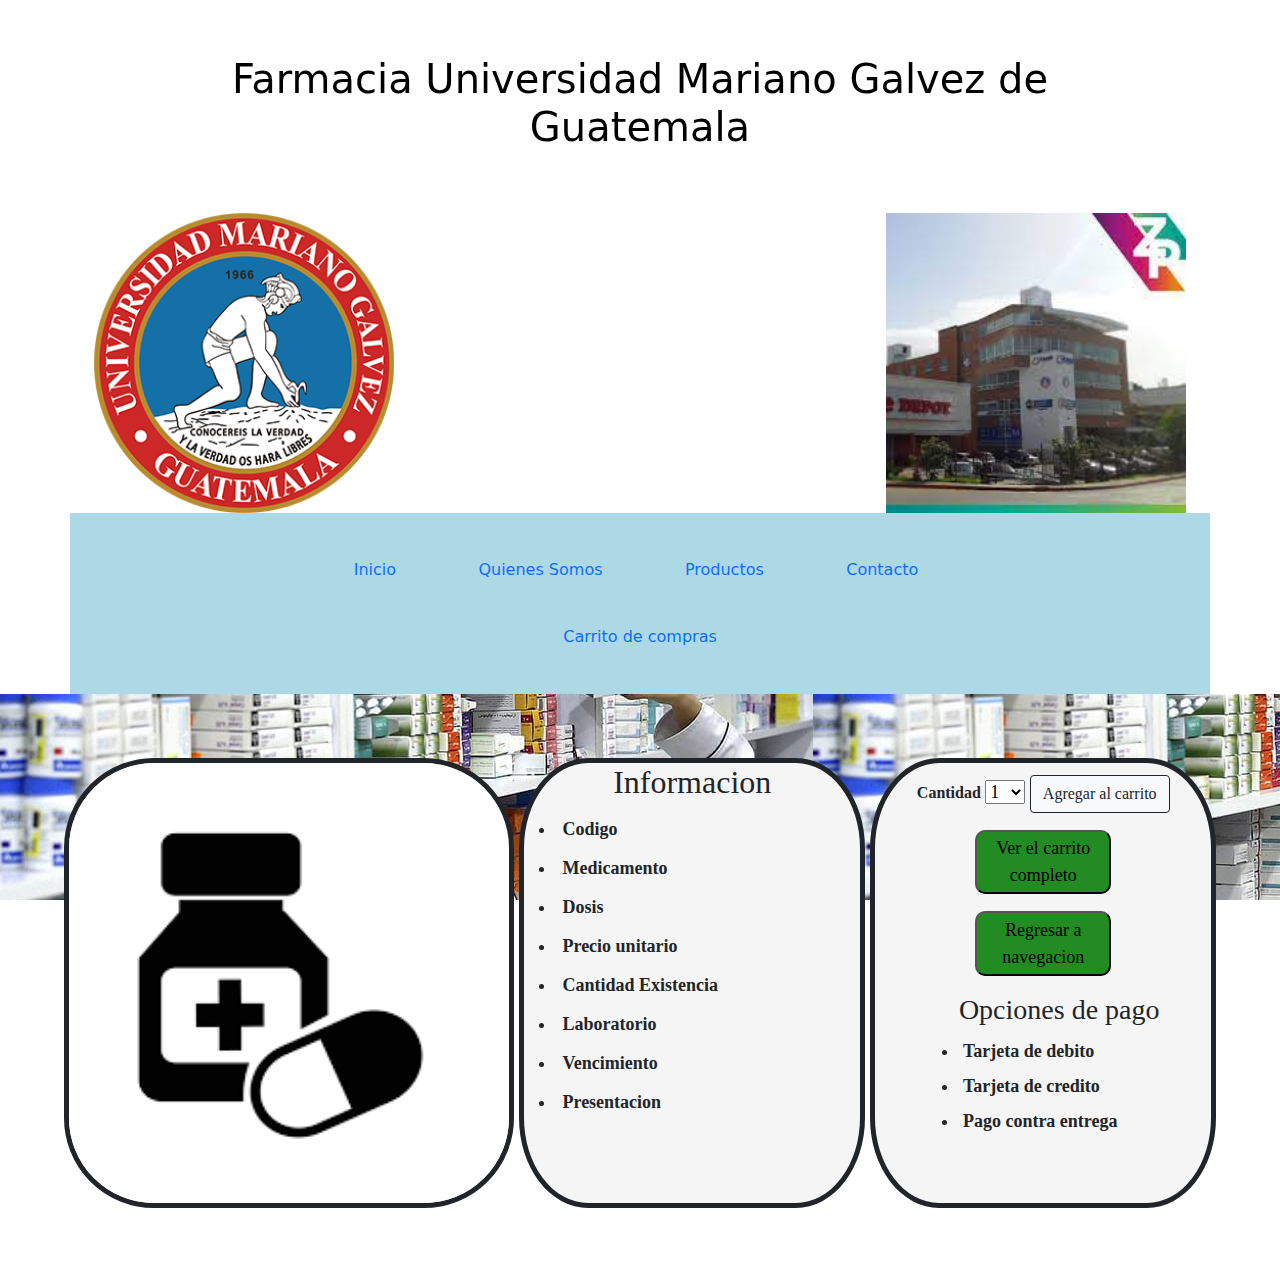
==== carrito.html @ 9f6fbcf1 "added new function to product page" ====
<!DOCTYPE html>
<html lang="en">
<head>
    <meta charset="UTF-8">
    <meta http-equiv="X-UA-Compatible" content="IE=edge">
    <meta name="viewport" content="width=device-width, initial-scale=1.0">
    <title>Farmacia UMG</title>
</head>

<link rel="stylesheet" href="css/bootstrap.min.css">
<link rel="stylesheet" href="css/bootstrap-grid.css.map">
<link rel="stylesheet" href="css/bootstrap-grid.min.css">
<link rel="stylesheet" href="css/bootstrap-grid.min.css.map">
<link rel="stylesheet" href="css/bootstrap.css">
<link rel="stylesheet" href="css/bootstrap.css.map">
<link rel="stylesheet" href="css/bootstrap-utilities.css">
<link rel="stylesheet" href="style.css">


<script src="js/bootstrap.js"></script>
<script src="js/bootstrap.bundle.js"></script>
<script src="js/bootstrap.min.js"></script>
<script src="js/bootstrap.esm.js"></script>
<script src="js/main.js"></script>
<body>
    
  
    <header class="container header">
        <div class="container text-center" >
            <h1 class="h1 text-center">Farmacia Universidad Mariano Galvez de Guatemala</h1>
        </div>
       
        <div class="container">
            <img src="images/umg.png" alt="logo_umg" width="300" height="300" class="float-start">
            
            <img src="images/umg3.jpg" alt="farmacia" width="300" height="300" class="float-end">
        </div>
    </header>



    <nav class=" container nav">
        <ul class="nav list-inline">
            <li class="list-inline-item nav-item"> <a href="index.html" class="nav-link">Inicio</a> </li>
            <li class="list-inline-item nav-item"> <a href="" class="nav-link">Quienes Somos</a> </li>
            <li class="list-inline-item nav-item"> <a href="productos.html" class="nav-link">Productos</a></li>
            <li class="list-inline-item nav-item"> <a href="contacto.html" class="nav-link">Contacto</a> </li>
            <li class="list-inline-item nav-item"> <a href="carrito.html" class="nav-link">Carrito de compras</a> </li>
        </ul>
    </nav>


<section class="carrito">
   
    
        <div>
            <img src="images/med.png" alt="medicamento" class="carta med"> 
        </div>
            
        <div class="carta informacion">
            <h2>Informacion</h2>
           <ul>
               <li>Codigo</li>
               <li>Medicamento</li>
               <li>Dosis</li>
               <li>Precio unitario</li>
               <li>Cantidad Existencia</li>
               <li>Laboratorio</li>
               <li>Vencimiento</li>
               <li>Presentacion</li>
           </ul>
        </div>
    
        <div class="carta checkout">
            <div>
            <label for="cantidad">Cantidad</label>
            <select name="cantidad" id="cantidad">
                <option value="value1">1</option>
                <option value="value1">2</option>
                <option value="value1">3</option>
                <option value="value1">4</option>
                <option value="value1">5</option>
                <option value="value1">6</option>
                <option value="value1">7</option>
                <option value="value1">8</option>
                <option value="value1">9</option>
                <option value="value1">10</option>
            </select>
            <button class="btn btn-light btn-outline-dark">Agregar al carrito</button>
        </div>
        <div class="botones">
            <button class="boton">Ver el carrito completo</button>
            <button class="boton">Regresar a navegacion</button>
        </div>
        
        <div class="pagos">
            <ul>
                <h3>Opciones de pago</h3>
                <li >Tarjeta de debito</li>
                <li >Tarjeta de credito</li>
                <li >Pago contra entrega</li>
            </ul>
        </div>
            
        </div>

  
</section>


</body>
</html>
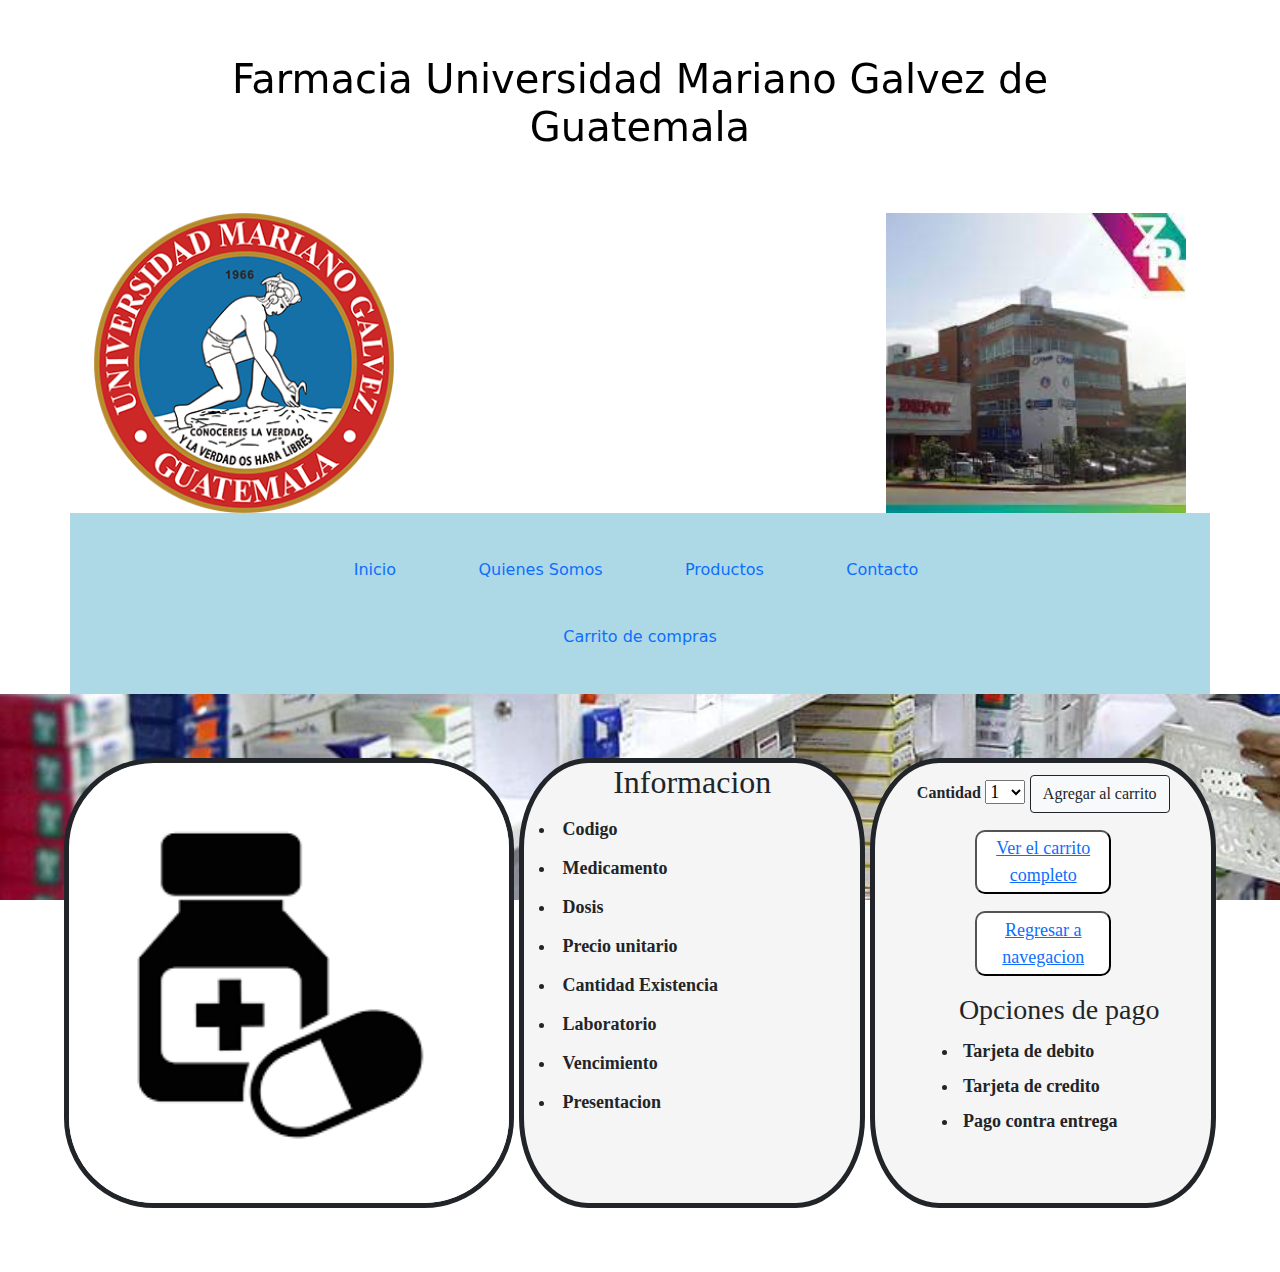
==== commit b81e4f9a: "added map style" ====
--- a/carrito.html
+++ b/carrito.html
@@ -75,22 +75,22 @@
             <div>
             <label for="cantidad">Cantidad</label>
             <select name="cantidad" id="cantidad">
-                <option value="value1">1</option>
-                <option value="value1">2</option>
-                <option value="value1">3</option>
-                <option value="value1">4</option>
-                <option value="value1">5</option>
-                <option value="value1">6</option>
-                <option value="value1">7</option>
-                <option value="value1">8</option>
-                <option value="value1">9</option>
-                <option value="value1">10</option>
+                <option value="1">1</option>
+                <option value="2">2</option>
+                <option value="3">3</option>
+                <option value="4">4</option>
+                <option value="5">5</option>
+                <option value="6">6</option>
+                <option value="7">7</option>
+                <option value="8">8</option>
+                <option value="9">9</option>
+                <option value="10">10</option>
             </select>
             <button class="btn btn-light btn-outline-dark">Agregar al carrito</button>
         </div>
         <div class="botones">
-            <button class="boton">Ver el carrito completo</button>
-            <button class="boton">Regresar a navegacion</button>
+            <button class="boton"> <a href="./carrito.html">Ver el carrito completo</a> </button>
+            <button class="boton"><a href="./productos.html" class="link">Regresar a navegacion</a> </button>
         </div>
         
         <div class="pagos">
--- a/style.css
+++ b/style.css
@@ -27,7 +27,7 @@
 	border-radius: 50%;
 	align-items: center;
 	text-align: center;
-	backdrop-filter: blur(10px);
+	backdrop-filter: opacity(10px);
 	padding: 5%;
 }
 
@@ -40,6 +40,8 @@
 section {
 	padding-top: 2%;
 	background-image: url("images/farmacia.jpg");
+	background-size: cover;
+	background-repeat: no-repeat;
 	background-attachment: fixed;
 }
 
@@ -137,67 +139,120 @@
 	margin-bottom: 0;
 }
 
-.contact {
-	position: relative;
-	padding-top: 30px;
-}
-
-.contact .contact-info,
-.contact .contact-form,
-.contact .contact-map {
-	height: 100%;
-	padding: 30px;
-	background: #ffffff;
-	border-bottom: 30px solid #f3f6ff;
-}
-
-.contact .contact-info h2 {
-	margin-bottom: 15px;
-}
-
-.contact .contact-info h3 {
-	margin-bottom: 15px;
-	font-size: 18px;
-}
-
-.contact .contact-info h3 i {
-	width: 20px;
-	color: #ff6f61;
-	margin-right: 5px;
-}
-
-.contact .social {
-	position: relative;
+/* 
+seccion estilo del mapa
+*/
+
+.contact-map {
+	width: 90%;
+	height: 50%;
+
+	display: flex;
+	justify-content: center;
+	align-items: center;
+}
+
+iframe {
+	border: 3px solid black;
+	width: 90%;
+	height: 600px;
+	margin: 2%;
+}
+
+/*
+seccion de la pagina de contacto
+*/
+
+main {
+	backdrop-filter: blur(50px);
+	margin-top: 2%;
+	margin-bottom: 2%;
+}
+
+.contact-div {
+	width: 50%;
+	display: flex;
+	flex-direction: column;
+	align-items: left;
+	justify-content: space-between;
+}
+
+.contact-section {
+	margin: 2%;
+	padding: 2%;
+	display: flex;
+	flex-direction: row;
+	justify-content: space-around;
+	margin: 5px 2px;
+}
+
+.contact-address ul li {
+	margin-top: 5%;
+	margin-block: 10%;
+}
+
+.contact-address {
+	border: 1px solid black;
+	border-radius: 20px;
+	align-items: center;
+	background-color: white;
+	width: 80%;
+	height: 50%;
+	margin-left: 5%;
+	margin-right: 5%;
+}
+
+.contact-div-2 {
+	padding: 5%;
+	width: 50%;
+	display: flex;
+	flex-direction: column;
+	justify-content: space-around;
+	margin: 5px 5px;
+}
+
+.contact-form {
+	border: 2px solid black;
+	border-radius: 20px;
+	align-items: center;
+	background-color: white;
 	width: 100%;
-}
-
-.contact .social a {
+	height: 80%;
+	padding: 20px;
+}
+
+.contact-form:hover {
+	transition-duration: 0.5s;
+	transition-delay: 0s;
+	transition-timing-function: ease-in-out;
+	border-radius: 20px;
+	transform: translate3d(20px, -20px, -20px);
+}
+
+.contact-form label {
+	margin: 5% 2%;
+	width: 30%;
 	display: inline-block;
-	margin: 10px 10px 0 0;
-	width: 40px;
-	height: 40px;
-	padding: 5px 0;
-	text-align: center;
-	font-size: 18px;
-	border: 1px solid #ff6f61;
-	border-radius: 4px;
-}
-
-.contact .social a i {
-	color: #ff6f61;
-}
-
-.contact .social a:hover {
-	background: #ff6f61;
-}
-
-.contact .social a:hover i {
-	color: #ffffff;
-}
-
-.contact .contact-map iframe {
-	width: 100%;
-	height: 450px;
+	text-align: left;
+}
+
+.contact-form input {
+	width: 60%;
+}
+
+.bullet label {
+	text-align: left;
+}
+.bullet img {
+	filter: grayscale(100%);
+	background-color: white;
+	border-radius: 50%;
+	width: 50px;
+	height: 50px;
+}
+
+.bullet:hover {
+	background-color: transparent;
 }
 
 .carrito {
@@ -217,9 +272,10 @@
 	margin: 10%;
 	display: block;
 	color: black;
-	background-color: forestgreen;
+	background-color: white;
 	border-radius: 10px;
 }
+
 .boton:hover {
 	border-color: black;
 	color: black;
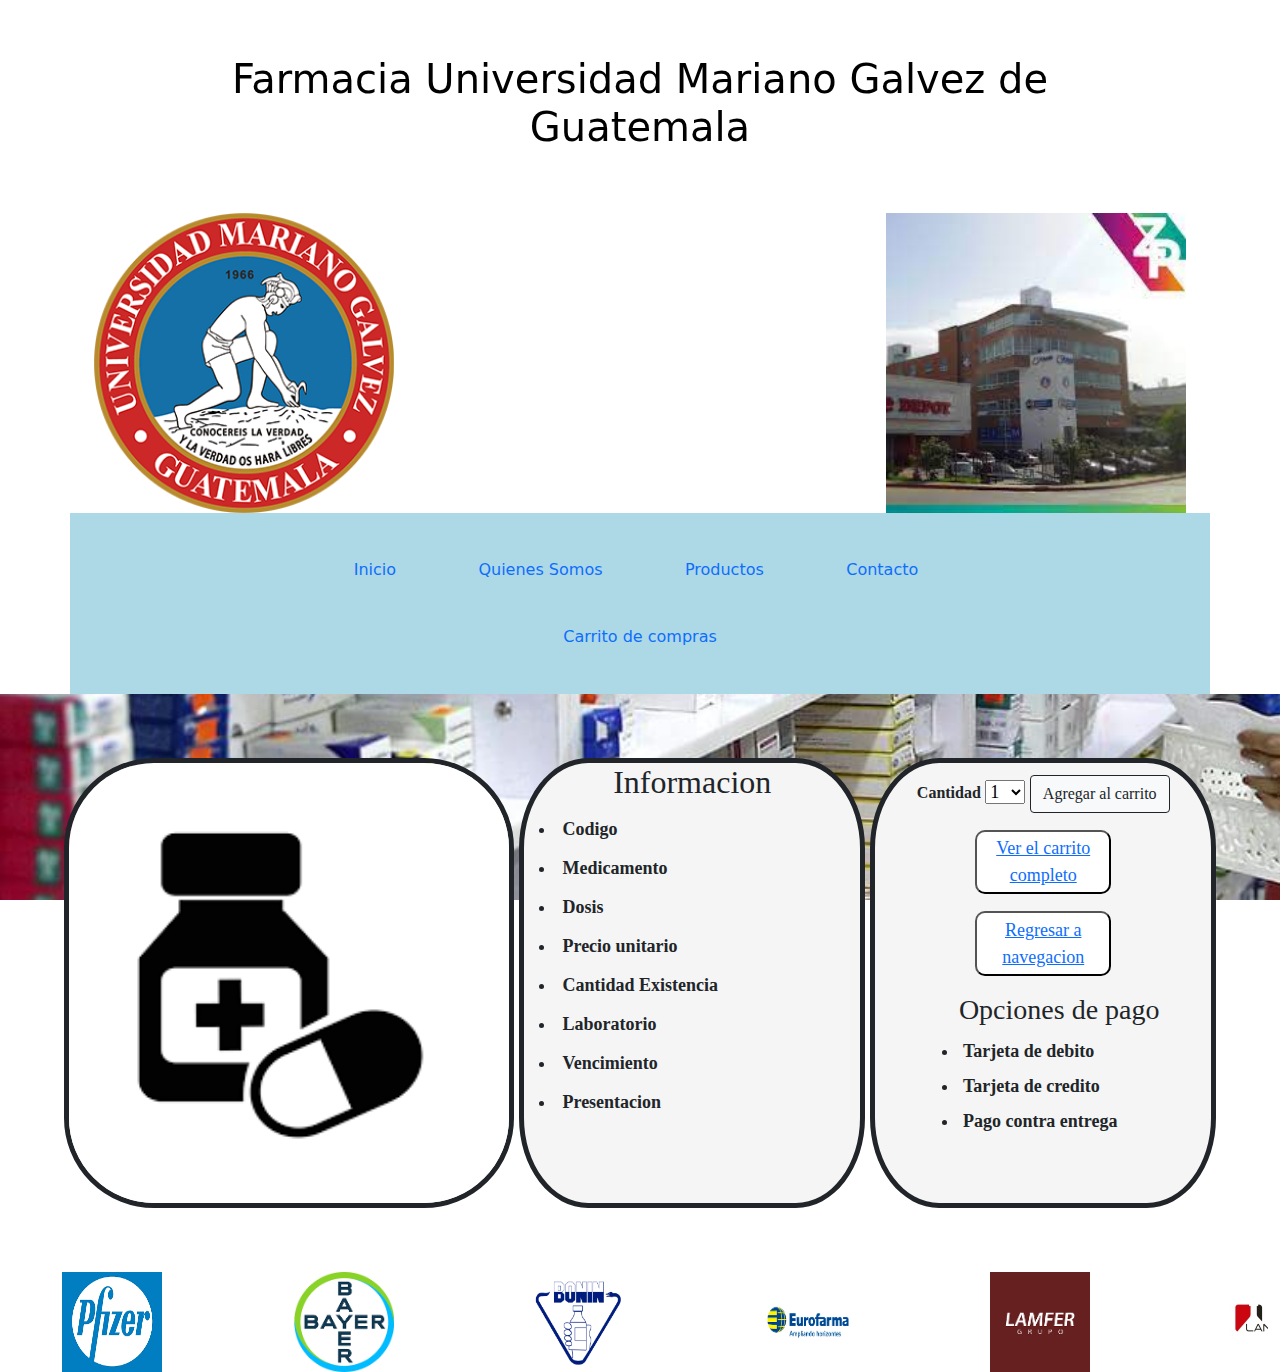
==== commit 2545e861: "added slick slider" ====
--- a/carrito.html
+++ b/carrito.html
@@ -15,6 +15,7 @@
 <link rel="stylesheet" href="css/bootstrap.css.map">
 <link rel="stylesheet" href="css/bootstrap-utilities.css">
 <link rel="stylesheet" href="style.css">
+<link rel="stylesheet" href="lib/slick.css">
 
 
 <script src="js/bootstrap.js"></script>
@@ -107,6 +108,31 @@
   
 </section>
 
+<footer>
+<!-- Brand Start -->
+<div class="brand">
+    <div class="container-fluid">
+        <div class="brand-slider">
+            <div class="brand-item"><img src="images/bayer.png" alt=""></div>
+            <div class="brand-item"><img src="images/bonin.png" alt=""></div>
+            <div class="brand-item"><img src="images/eurofarma.png" alt=""></div>
+            <div class="brand-item"><img src="images/lamfer.png" alt=""></div>
+            <div class="brand-item"><img src="images/lancasco.jpg" alt=""></div>
+            <div class="brand-item"><img src="images/medpharma.png" alt=""></div>
+            <div class="brand-item"><img src="images/pfizer.png" alt=""></div>
+        </div>
+    </div>
+</div>
 
+<!-- Brand End --> 
+
+</footer>
+<!-- JavaScript Libraries -->
+<script src="https://code.jquery.com/jquery-3.4.1.min.js"></script>
+
+<script src="lib/slick.min.js"></script>
+
+<!-- Template Javascript -->
+<script src="js/main.js"></script>
 </body>
 </html>--- a/style.css
+++ b/style.css
@@ -178,6 +178,7 @@
 }
 
 .contact-section {
+	background-image: url("images/farm2.jpeg");
 	margin: 2%;
 	padding: 2%;
 	display: flex;
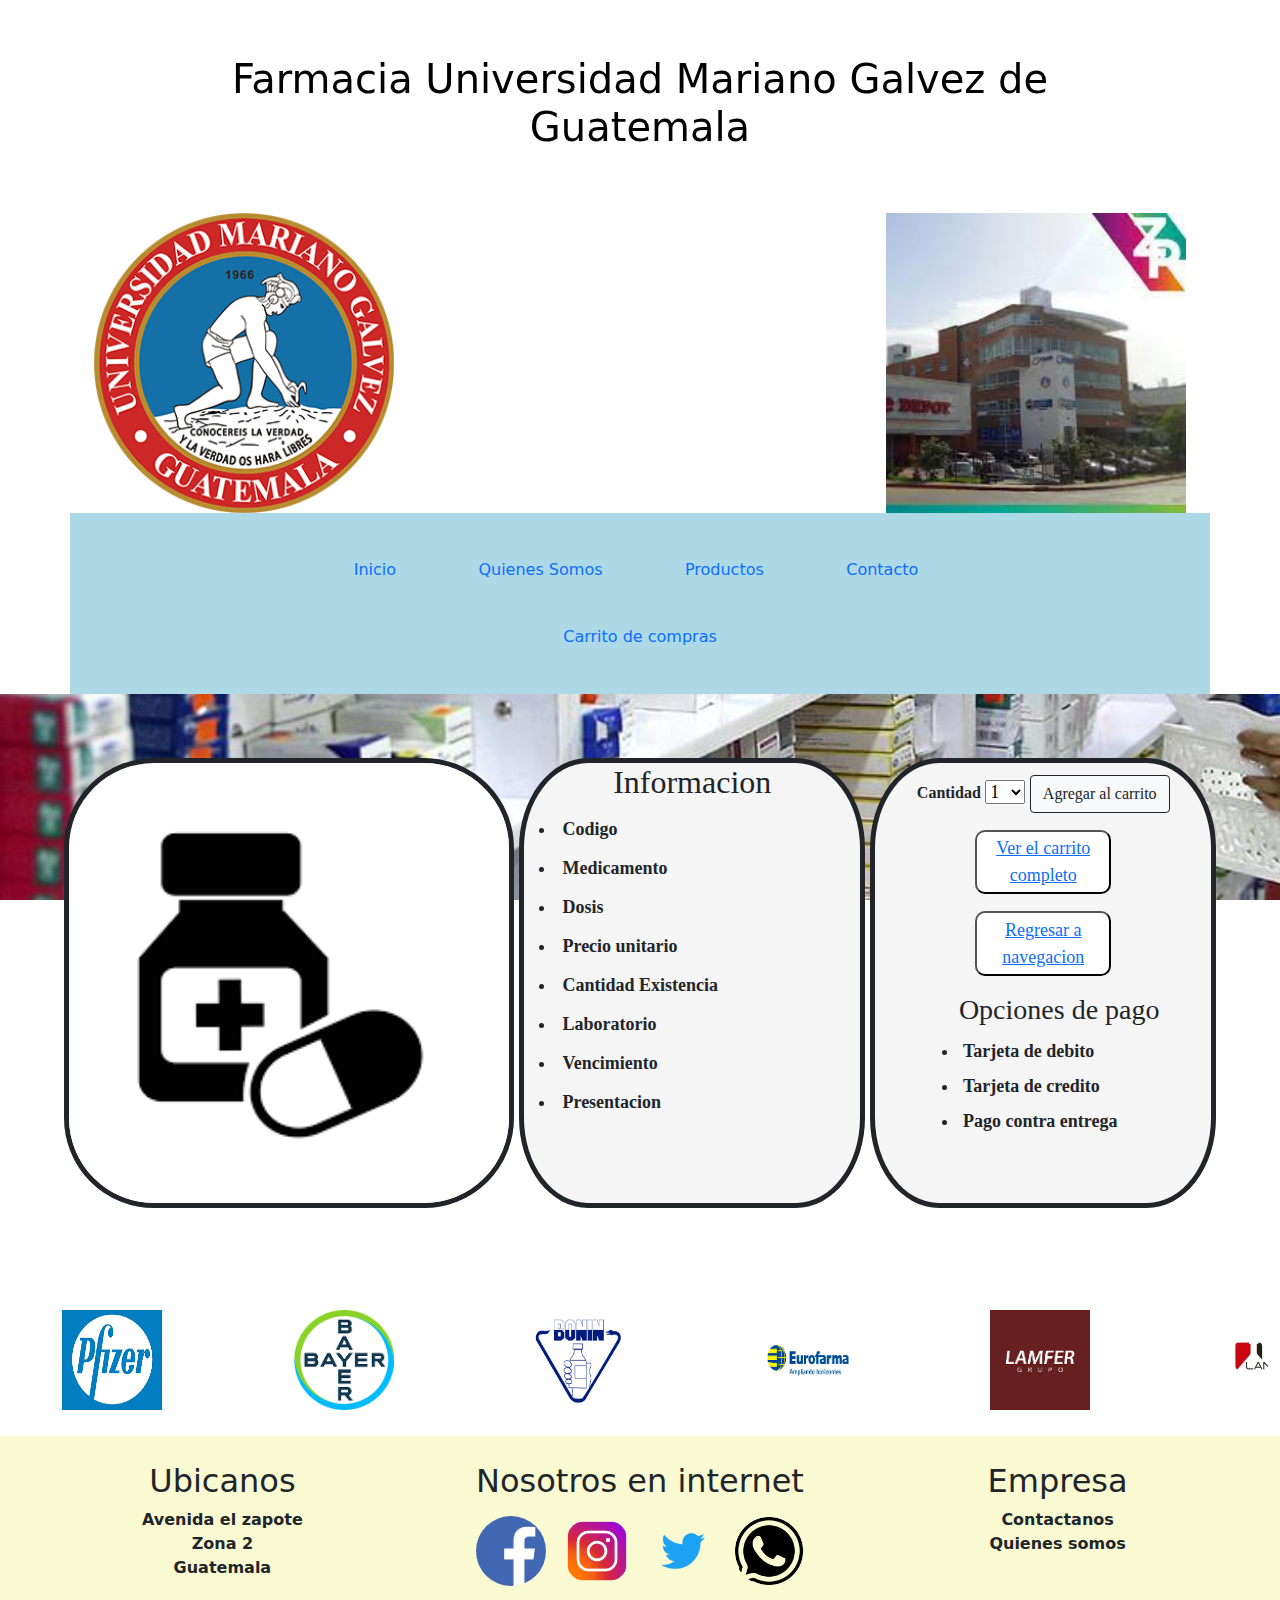
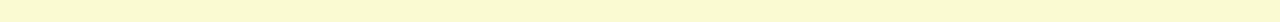
==== commit 7134dfe8: "done" ====
--- a/carrito.html
+++ b/carrito.html
@@ -43,7 +43,7 @@
     <nav class=" container nav">
         <ul class="nav list-inline">
             <li class="list-inline-item nav-item"> <a href="index.html" class="nav-link">Inicio</a> </li>
-            <li class="list-inline-item nav-item"> <a href="" class="nav-link">Quienes Somos</a> </li>
+            <li class="list-inline-item nav-item"> <a href="nosotros.html" class="nav-link">Quienes Somos</a> </li>
             <li class="list-inline-item nav-item"> <a href="productos.html" class="nav-link">Productos</a></li>
             <li class="list-inline-item nav-item"> <a href="contacto.html" class="nav-link">Contacto</a> </li>
             <li class="list-inline-item nav-item"> <a href="carrito.html" class="nav-link">Carrito de compras</a> </li>
@@ -108,9 +108,10 @@
   
 </section>
 
-<footer>
-<!-- Brand Start -->
-<div class="brand">
+<footer class="footer-1">
+    <!-- Brand Start -->
+ <div class="brand">
+
     <div class="container-fluid">
         <div class="brand-slider">
             <div class="brand-item"><img src="images/bayer.png" alt=""></div>
@@ -124,9 +125,18 @@
     </div>
 </div>
 
+
 <!-- Brand End --> 
+</footer>
 
-</footer>
+
+<div class=" footer text-center">
+    <div class="row footer-sintetico">
+        <div class="col-lg-4 mb-5 mb-lg-0"><h2>Ubicanos</h2><p>Avenida el zapote <br>Zona 2 <br>Guatemala</p></div>
+        <div class="col-lg-4 mb-5 mb-lg-0"><h2>Nosotros en internet</h2><img src="images/face.png" alt="" class="social"><img src="images/insta.png" alt="" class="social"><img src="images/tw.png" alt="" class="social"><img src="images/whats.png" alt="" class="social"></div>
+        <div class="col-lg-4 mb-5 mb-lg-0"><h2>Empresa</h2><p>Contactanos <br>Quienes somos</p></div>
+    </div>
+</div>
 <!-- JavaScript Libraries -->
 <script src="https://code.jquery.com/jquery-3.4.1.min.js"></script>
 
--- a/style.css
+++ b/style.css
@@ -312,3 +312,129 @@
 	flex-direction: column;
 	align-items: center;
 }
+
+/*
+elementos especificos de nosotros.html
+*/
+.nosotros-div1 {
+	margin: 45px;
+	padding: 2px;
+	background-image: none;
+}
+
+.nosotros1 {
+	background-image: url("images/nosotros1.png");
+	backdrop-filter: blur(10px);
+	background-size: cover;
+	min-height: 500px;
+}
+
+.nosotros1 p {
+	min-height: 50%;
+	text-align: justify;
+	font-size: xx-large;
+	font-weight: bold;
+	font-family: Verdana, Geneva, Tahoma, sans-serif;
+}
+
+.nosotros1 h2 {
+	min-height: 50%;
+	text-align: center;
+	font-size: xx-large;
+	font-weight: bold;
+	font-family: Verdana, Geneva, Tahoma, sans-serif;
+}
+.nosotros2 {
+	background-image: url("images/umg.png");
+	background-color: rgb(41, 114, 182);
+	background-size: 30%;
+	background-position-x: left;
+	background-position-y: center;
+	min-height: 600px;
+}
+.nosotros-articulo {
+	width: 50%;
+	margin-left: 50%;
+	text-align: right;
+	display: flex;
+	flex-direction: column;
+	justify-items: right;
+}
+
+.nosotros2 p {
+	min-height: 50%;
+	font-size: xx-large;
+	font-weight: bold;
+	font-family: Verdana, Geneva, Tahoma, sans-serif;
+	text-align: justify;
+}
+
+.nosotros2 h2 {
+	min-height: 50%;
+	font-size: xx-large;
+	font-weight: bold;
+	font-family: Verdana, Geneva, Tahoma, sans-serif;
+	text-align: center;
+}
+.nosotros3 {
+	background-image: url("images/nosotros1.png");
+	background-size: cover;
+	min-height: 600px;
+}
+
+.nosotros3-articulo1 {
+	background-color: rgb(41, 114, 182);
+	background-size: 30%;
+	background-position-x: left;
+	background-position-y: center;
+	min-height: 600px;
+}
+
+.nosotros3-equipo {
+	display: flex;
+	flex-direction: row;
+	justify-content: space-evenly;
+}
+
+.nosotros3-equipo div {
+	width: 20%;
+	height: 500px;
+	display: flex;
+	flex-direction: row;
+	justify-content: space-evenly;
+}
+
+.nosotros3-equipo img {
+	width: 80%;
+	height: 75%;
+}
+
+.footer-1 {
+	margin-top: 3%;
+}
+.footer-sintetico {
+	margin-top: 2%;
+	padding: 2%;
+	background-color: lightgoldenrodyellow;
+	min-height: 50px;
+}
+
+.footer-sintetico p {
+	font-weight: bold;
+}
+.social {
+	margin: 2%;
+	border-radius: 50%;
+	width: 70px;
+	height: 70px;
+}
+/*
+.footer-sintetico div {
+	margin-top: 50px;
+	margin-bottom: 50px;
+	margin-left: 10%;
+	margin-right: 10%;
+	background-color: #ff6f61;
+	display: inline-flex;
+}
+*/
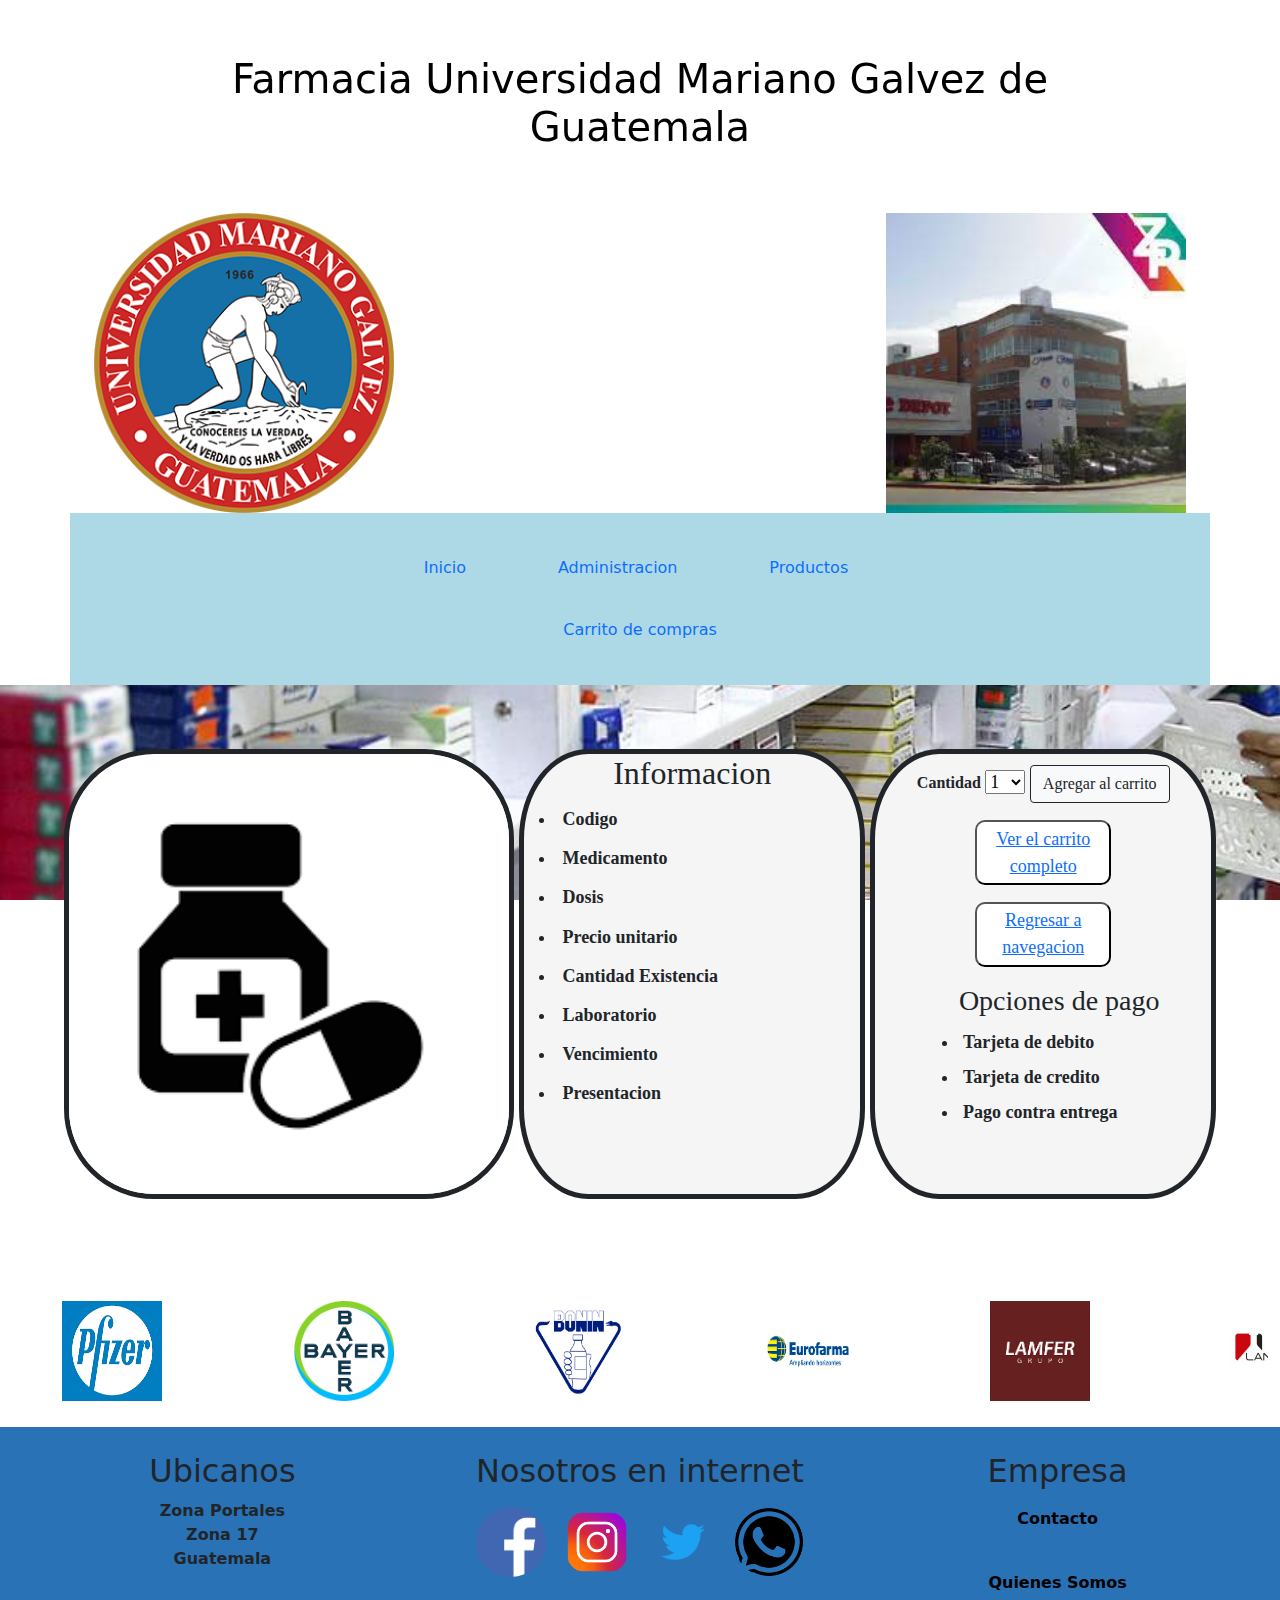
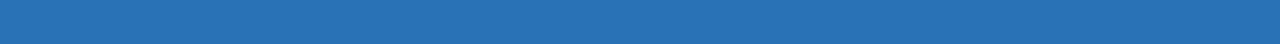
==== commit 4098a427: "changed header and footer styles" ====
--- a/carrito.html
+++ b/carrito.html
@@ -43,9 +43,8 @@
     <nav class=" container nav">
         <ul class="nav list-inline">
             <li class="list-inline-item nav-item"> <a href="index.html" class="nav-link">Inicio</a> </li>
-            <li class="list-inline-item nav-item"> <a href="nosotros.html" class="nav-link">Quienes Somos</a> </li>
+            <li class="list-inline-item nav-item"> <a href="sesiones.html" class="nav-link">Administracion</a> </li>
             <li class="list-inline-item nav-item"> <a href="productos.html" class="nav-link">Productos</a></li>
-            <li class="list-inline-item nav-item"> <a href="contacto.html" class="nav-link">Contacto</a> </li>
             <li class="list-inline-item nav-item"> <a href="carrito.html" class="nav-link">Carrito de compras</a> </li>
         </ul>
     </nav>
@@ -132,9 +131,9 @@
 
 <div class=" footer text-center">
     <div class="row footer-sintetico">
-        <div class="col-lg-4 mb-5 mb-lg-0"><h2>Ubicanos</h2><p>Avenida el zapote <br>Zona 2 <br>Guatemala</p></div>
+        <div class="col-lg-4 mb-5 mb-lg-0"><h2>Ubicanos</h2><p>Zona Portales<br>Zona 17<br>Guatemala</p></div>
         <div class="col-lg-4 mb-5 mb-lg-0"><h2>Nosotros en internet</h2><img src="images/face.png" alt="" class="social"><img src="images/insta.png" alt="" class="social"><img src="images/tw.png" alt="" class="social"><img src="images/whats.png" alt="" class="social"></div>
-        <div class="col-lg-4 mb-5 mb-lg-0"><h2>Empresa</h2><p>Contactanos <br>Quienes somos</p></div>
+        <div class="col-lg-4 mb-5 mb-lg-0"><h2>Empresa</h2><p><a href="contacto.html" class="nav-link">Contacto</a> <br><a href="nosotros.html" class="nav-link">Quienes Somos</a></p></div>
     </div>
 </div>
 <!-- JavaScript Libraries -->
--- a/style.css
+++ b/style.css
@@ -218,7 +218,7 @@
 	align-items: center;
 	background-color: white;
 	width: 100%;
-	height: 80%;
+	height: fit-content;
 	padding: 20px;
 }
 
@@ -237,8 +237,27 @@
 	text-align: left;
 }
 
-.contact-form input {
+.contact-form .txtAreas {
+	border: 1px solid;
 	width: 60%;
+}
+
+.contact-form .txtAreas:hover {
+	box-shadow: 2px 2px 5px rgb(41, 114, 182);
+	color: rgb(41, 114, 182);
+}
+
+.contact-form .btn {
+	width: 90%;
+	text-align: center;
+	align-items: center;
+	display: flexbox;
+	flex-direction: column;
+	margin-top: 2%;
+}
+
+.contact-form textarea {
+	resize: none;
 }
 
 .bullet label {
@@ -415,26 +434,28 @@
 .footer-sintetico {
 	margin-top: 2%;
 	padding: 2%;
-	background-color: lightgoldenrodyellow;
+	background-color: rgb(41, 114, 182);
 	min-height: 50px;
 }
 
 .footer-sintetico p {
 	font-weight: bold;
 }
+.footer-sintetico .nav-link {
+	margin-left: auto;
+	margin-right: auto;
+	width: fit-content;
+
+	color: black;
+}
+.footer-sintetico .nav-link:hover {
+	color: white;
+	text-decoration: underline;
+}
+
 .social {
 	margin: 2%;
 	border-radius: 50%;
 	width: 70px;
 	height: 70px;
 }
-/*
-.footer-sintetico div {
-	margin-top: 50px;
-	margin-bottom: 50px;
-	margin-left: 10%;
-	margin-right: 10%;
-	background-color: #ff6f61;
-	display: inline-flex;
-}
-*/
